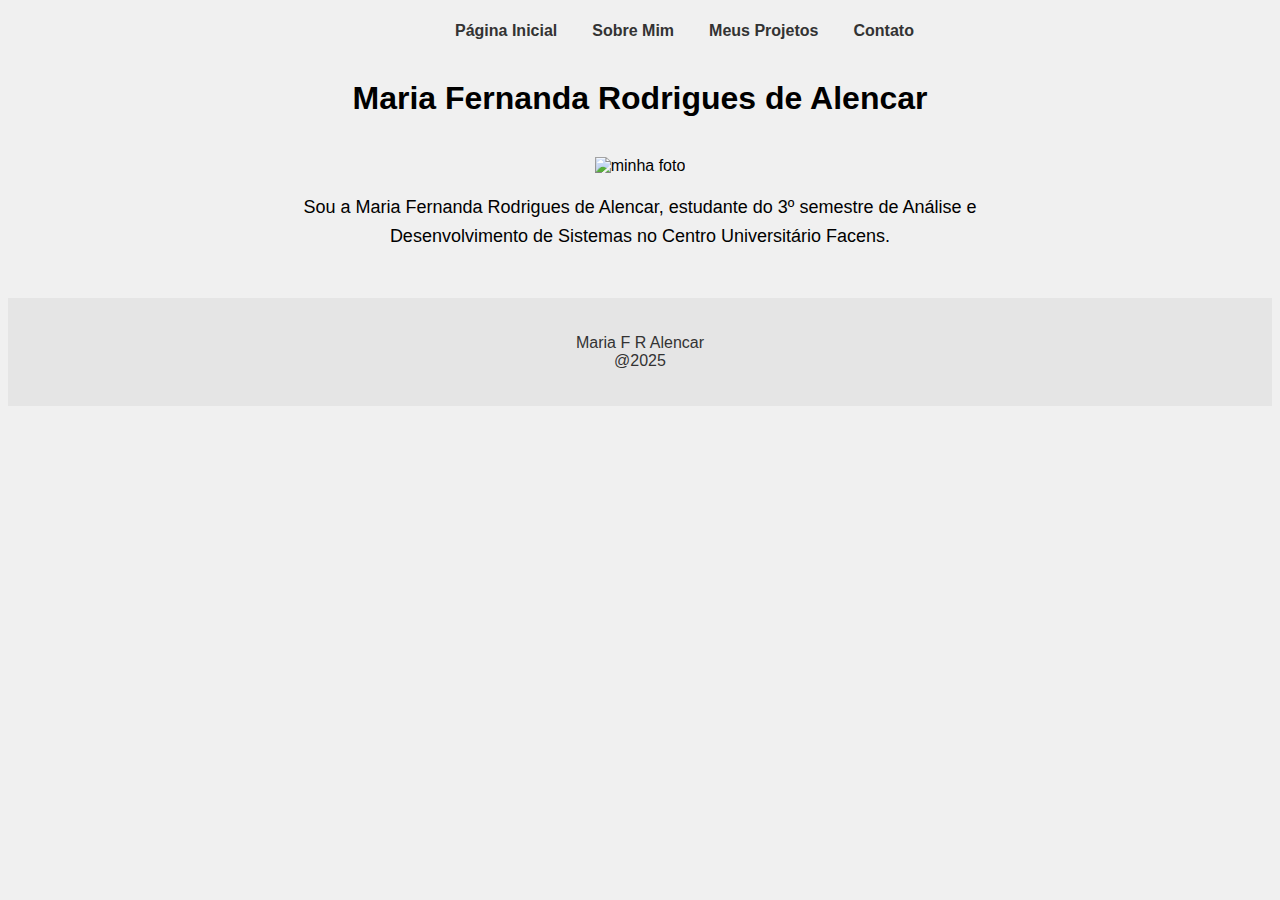
==== index.html @ 4453187b "Add files via upload" ====
<!DOCTYPE html>
<html lang="en">
<head>
    <meta charset="UTF-8">
    <meta name="viewport" content="width=device-width, initial-scale=1.0">
    <title>Document</title>
    <link rel="stylesheet" href="estilos.css">
</head>
<body>
    <header id="cabeçalho">

        <nav>
            <ul>
                <li><a href="index.html">Página Inicial</a></li>
                <li><a href="about.html">Sobre Mim</a></li>
                <li><a href="projects.html">Meus Projetos</a></li>
                <li><a href="contact.html">Contato</a></li>
            </ul>
        </nav> <br>

        <h1>Maria Fernanda Rodrigues de Alencar</h1>

        <br>
        <div class="center">
            <img src="imagens/minha_foto.jpg" alt="minha foto" width="150"/>
        </div>
        
        <br>
        <div class="center">
            <p>
                Sou a Maria Fernanda Rodrigues de Alencar, estudante do 3º semestre de Análise e Desenvolvimento de Sistemas no Centro Universitário Facens.
            </p>
        </div>

    </header>
    <br>

    <footer id="rodapé">
        <p>
            Maria F R Alencar <br>
            @2025
        </p>
    </footer>
</body>
</html>
---- estilos.css ----
body {
    background-color: #F0F0F0;
    font-family: Arial;
    text-align: center;
}

header {
    background: #F0F0F0;
    color: #000;
    text-align: center;
}

nav { /* navegação da página */
    margin-top: 20px;
    width: 100%;
    text-align: center;
}

nav ul { 
    list-style: none;
    padding: 0;
    margin: 0;
    display: inline-block;
    white-space: nowrap;
}

nav ul li {
    display: inline-block;
    margin: 0 15px;
}

nav ul li a {
    text-decoration: none;
    color: #333;
    font-weight: 600;
    font-size: 16px;
}

nav ul li a:hover {
    color: grey;
}

div p {
    font-size: 18px;
    line-height: 1.6;
    max-width: 800px;
    margin: 0 auto 30px;
}

ul { /*ul do about*/
    list-style: none;
    padding: 0;
    font-size: 18px;
    color: #555;
    text-align: left;
    max-width: 400px;
    margin: 0 auto;
}

footer { /* rodapé */
    background: #E5E5E5;
    color: #333;
    padding: 20px 0;
    text-align: center;
}


#projetos {
    text-align: left;
}

#projetos h3 {
    color: #555;
    font-size: 22px;
}

#projetos h4 {
    font-size: 20;
}

#contatos {
    text-align: left;
}

#linkedin {
    text-align: left;
}

#linkedin ul {
    padding: 0;
    margin: 0;
}


#linkedin li a {
    text-align: left;
    color: black;
    text-decoration: none;
}

#linkedin li a:hover {
    color: grey;
}



form {
    background-color: #fff;
    padding: 20px;
    border-radius: 8px;
    margin-top: 30px;
    text-align: left;
}

input, textarea {
    width: 100%;
    padding: 10px;
    margin-bottom: 10px;
    border: 1px solid #ddd;
    border-radius: 4px;
    font-size: 1em;
}

button {
    background-color: #3498db;
    color: white;
    padding: 10px 20px;
    border: none;
    border-radius: 4px;
}

button:hover {
    background-color: #2980b9;
}
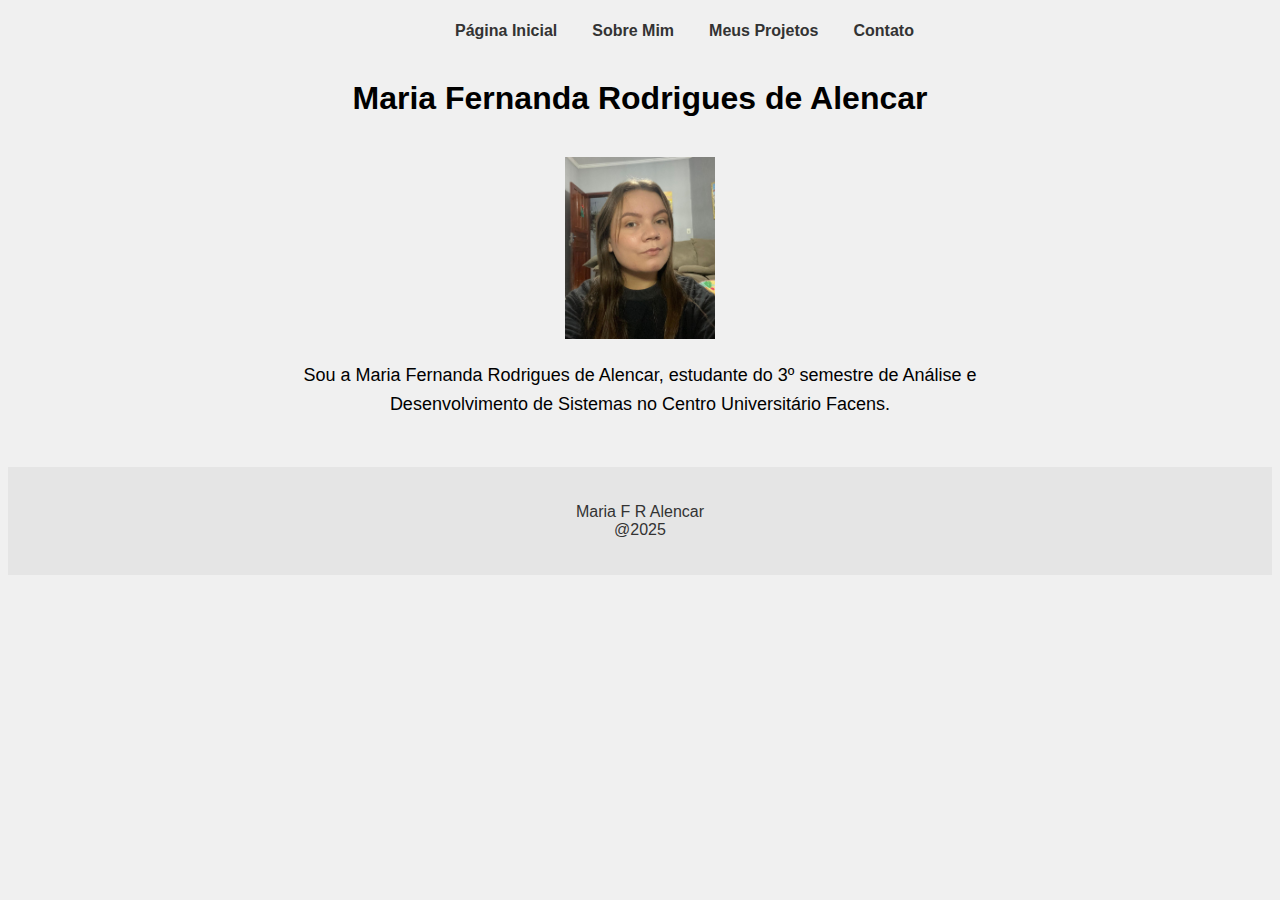
==== commit 50312077: "Update index.html" ====
--- a/index.html
+++ b/index.html
@@ -22,7 +22,7 @@
 
         <br>
         <div class="center">
-            <img src="imagens/minha_foto.jpg" alt="minha foto" width="150"/>
+            <img src="minha_foto.jpg" alt="minha foto" width="150"/>
         </div>
         
         <br>
